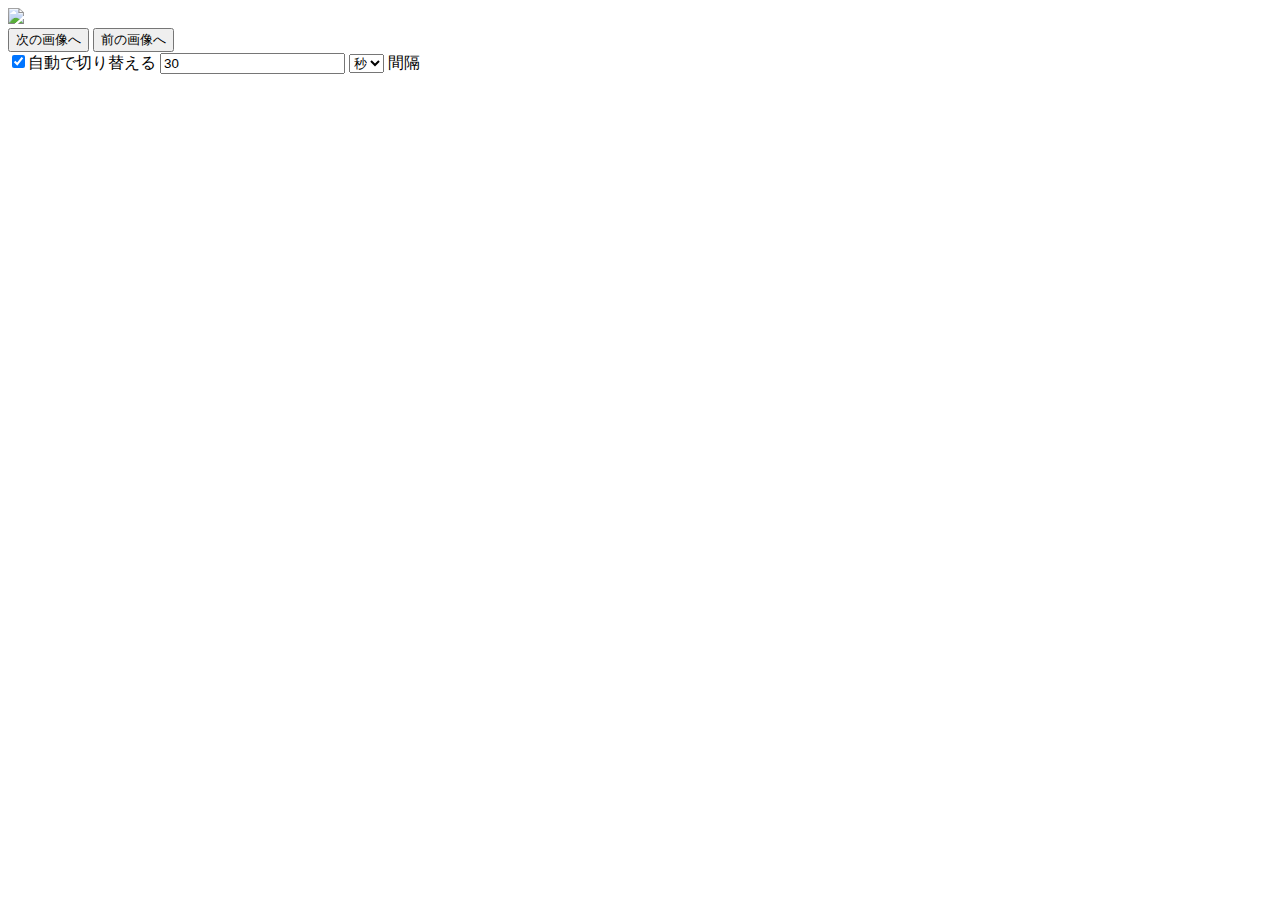
==== templates/rollsign.html @ 4530d6ec "最初の画像の取得方法を変更" ====
<!DOCTYPE html>
<html>

<head>
    <meta charset="UTF-8">
    <link rel="stylesheet" type="text/css" href="static/css/style.css">
</head>

<body>
    <title>
        方向幕コントローラー
    </title>
    <div id="controller">
        <div id="preview">
            <img id="led" src = {{src}}/>
        </div>

        <div id="change_image">
            <input type="button" id = "next" class="button" value="次の画像へ">
            <input type="button" id = "prev" class="button" value="前の画像へ">
        </div>

        <div id="option">
            <input type="checkbox" checked>自動で切り替える
            <input type="text" value = 30>
            <select id = "duration">
                <option value = "sec">秒</option>
                <option value = "min">分</option>
            </select>
            <label for="duration">間隔</label>
        </div>
    </div>
    <script src="/static/js/index.js"></script>
</body>

</html>
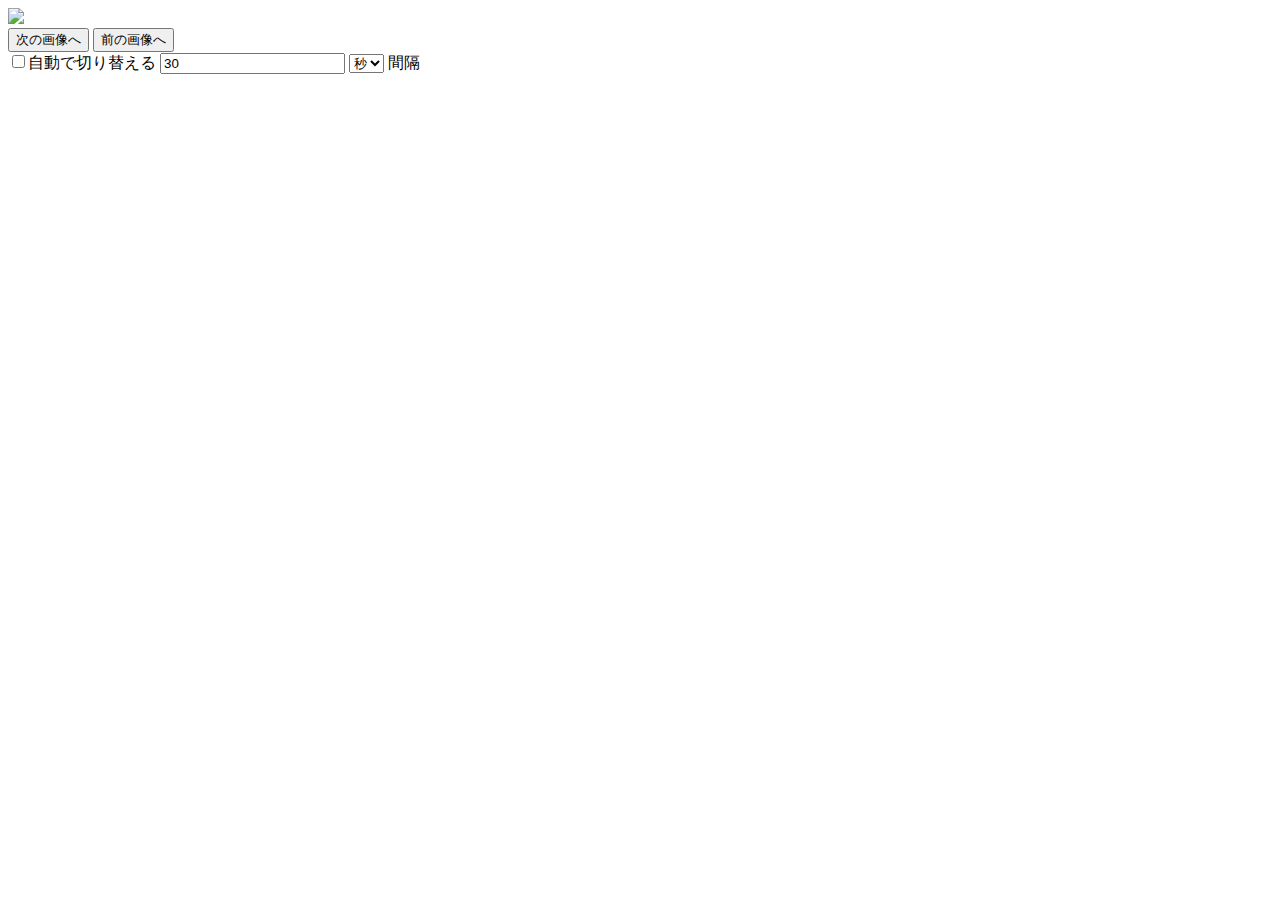
==== commit e1ba122c: "一部要素にidを付加" ====
--- a/templates/rollsign.html
+++ b/templates/rollsign.html
@@ -3,7 +3,7 @@
 
 <head>
     <meta charset="UTF-8">
-    <link rel="stylesheet" type="text/css" href="static/css/style.css">
+    <link rel="stylesheet" type="text/css" href="static/css/rollsign.css">
 </head>
 
 <body>
@@ -12,25 +12,25 @@
     </title>
     <div id="controller">
         <div id="preview">
-            <img id="led" src = {{src}}/>
+            <img id="led" src = "{{src}}"/>
         </div>
 
         <div id="change_image">
-            <input type="button" id = "next" class="button" value="次の画像へ">
-            <input type="button" id = "prev" class="button" value="前の画像へ">
+            <input type="button" id = "btn_next" class="button" value="次の画像へ">
+            <input type="button" id = "btn_prev" class="button" value="前の画像へ">
         </div>
 
         <div id="option">
-            <input type="checkbox" checked>自動で切り替える
-            <input type="text" value = 30>
-            <select id = "duration">
+            <input type="checkbox" id="chk_auto_switch">自動で切り替える
+            <input type="text" id="txt_interval" value = 30>
+            <select id = "select_interval">
                 <option value = "sec">秒</option>
                 <option value = "min">分</option>
             </select>
-            <label for="duration">間隔</label>
+            <label id="lbl_interval" for="duration">間隔</label>
         </div>
     </div>
-    <script src="/static/js/index.js"></script>
+    <script src="/static/js/rollsign.js"></script>
 </body>
 
 </html>